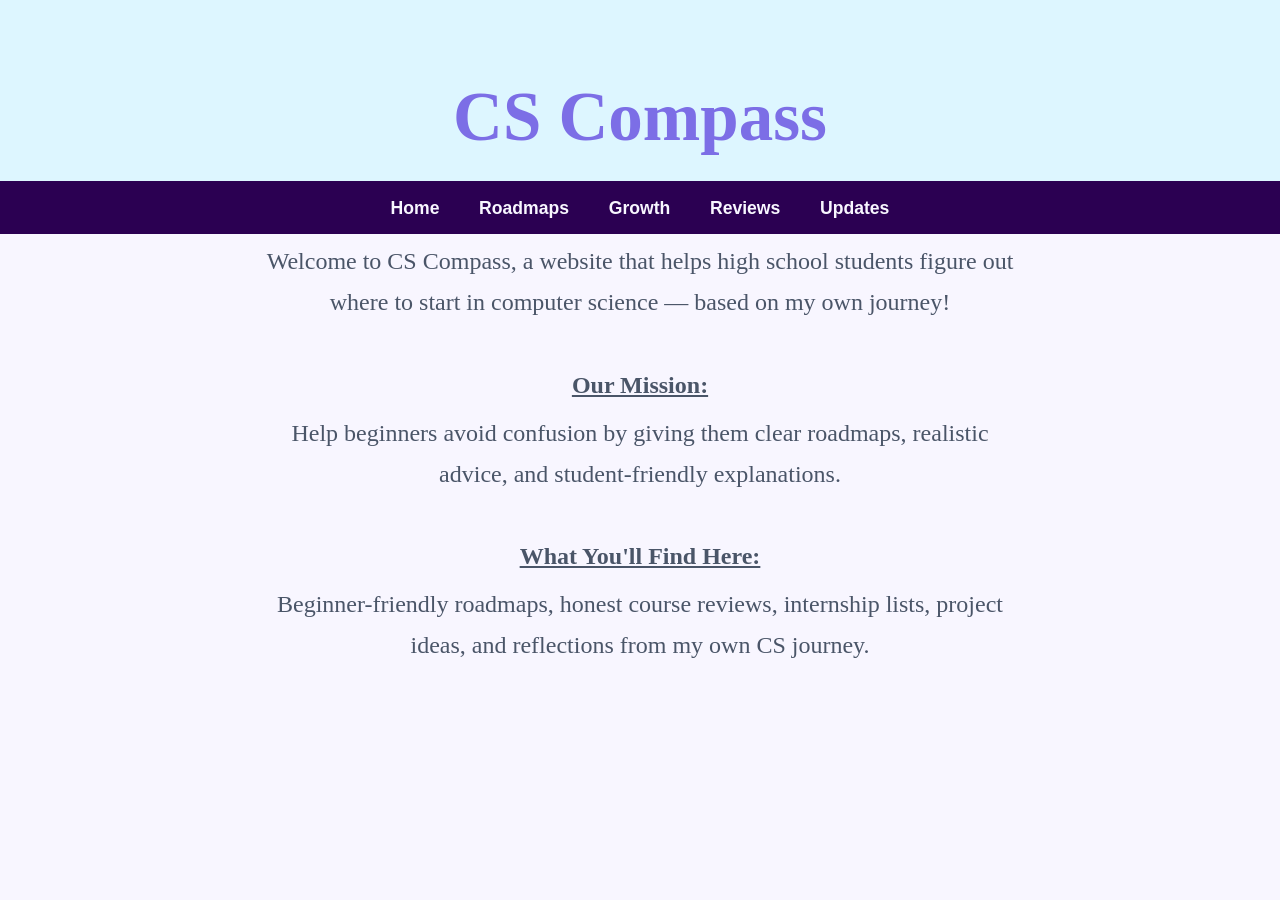
==== index.html @ 95cd7e43 "Add files via upload" ====
<!DOCTYPE html> <!-- tells browser webpage is in html -->


<html> <!-- marks beginning of html-->
  <head> <!--holds metadata for browser to read -->
    
   
    <title>CS Compass - Home</title>
    <meta charset="utf-8" />
	  <meta http-equiv="X-UA-Compatible" content="IE=edge" />
	  <meta name="viewport" content="width=device-width, initial-scale=1" />

	  <!-- link the webpage's stylesheet -->
<link rel="stylesheet" href="style.css">

	  <!-- link the webpage's JavaScript file -->
	  <script src="/script.js" defer></script>

  </head>

  
  
  <body> <!--defines body of the webpage -->

    <header>
    <h1>CS Compass</h1>
    </header>

    
      <nav>
        <ul><!--used to create a bulleted list-->
          <li> <!-- create a bulletted list within the nav bar-->
            <a href = "index.html">Home</a>
          </li>
          <li>
            <a href = "roadmaps.html">Roadmaps</a>
          </li>
          <li>
            <a href = "growth.html">Growth</a>
          </li>
          <li>
            <a href = "reviews.html">Reviews</a>
          </li>
          <li>
            <a href = "updates.html">Updates</a>
          </li>

        </ul>
      </nav>
    
    
      <main>
        <p id="homeMe">Welcome to CS Compass, a website that helps high school students figure out where to start in computer science — based on my own journey! </p>
        <br>
        <h3 id="homeMe"><strong>Our Mission:</strong></h3>
        <p id="homeMe"> Help beginners avoid confusion by giving them clear roadmaps, realistic advice, and student-friendly explanations.</p>
        
        <br>
        <h3 id="homeMe"><strong>What You'll Find Here:</strong></h3>
    <p id="homeMe">Beginner-friendly roadmaps, honest course reviews, internship lists, project ideas, and reflections from my own CS journey.</p>

      </main>
  </body>
</html>
---- style.css ----
/* STYLE SECTIONING TAGS */

*{
  margin: 0px;
  padding: 0px;
}

body {
  background-color: #F8F6FF;
  text-align: center;
  color: #4A5568;
  font-family: Arial, Helvetica, sans-serif;
}

#portBody{
  text-align: center;
  margin-left: 10%;
  margin-right: 10%;

}

/* STYLE TEXT */

#homeMe{
  font-size: 24px;
  font-family: cursive;
  color: #4A5568;
  line-height: 1.7;
}

header{
  background-color: #ddf6ff;
  margin:0;
  padding: 1rem 0;
}

header h1 {
  margin-bottom: 0.5rem;
}

main{
  margin-bottom:5%;
  margin-left:20%;
  margin-right:20%;
}

h1{
  color:#7C6EE6;
  font-size:69px;
  padding-top:0.9em;
  
  font-family: "Poppins";
  font-weight:700;
  text-align:center;
}

h6{
  font-size: 15px;
  font-style: italic;
  font-family: fantasy;
  padding-bottom:4em;
}
h2{
  text-decoration: underline;
  text-decoration-color: #fff9a1;
  color:#2b0052;
  font-size:38px;
  font-family:"Poppins";
  font-weight:600;
  font-variant-position: valid;
  padding-top:1.2em;
  padding-bottom:0.3em;
  
  
}

h3{
  color:#2D3748;
  font-size:20px;
  font-family:"Poppins", Arial, sans-serif;
  font-weight:600;
  padding-top:1em;
  text-decoration: underline;
  
}

p{
  color:#4A5568;
  font-size:16px;
  line-height:1.7;
  font-family:Verdana, Geneva, sans-serif;
  padding-top:0.3em;
}

/* LINKS */

a{
  color:#2D3748;
  text-decoration:none;
  font-weight:600;
}

a:hover{
  color:#7C6EE6;
  text-decoration:underline;
}

/* STYLE IMAGES */

.homepic{
  border-radius:49%;
  object-fit:cover;
}

img{
  width:350px;
  height:350px;
  border:10px dashed white;
  margin-bottom:2em;
}




/* STYLE NAVBAR */
ul{
  list-style-type: none;
  background-color: #2b0052;
  padding: 1em;
}


li{
  display: inline;
  color: white;
}

li a{
  text-decoration: none;
  font-size: 1.1em;
  padding: 1em;
  color: #F8F6FF;
}

li a:hover{
  background-color: #fff9a1;
}

.pro{
  background-color: #FAE0FF;
}
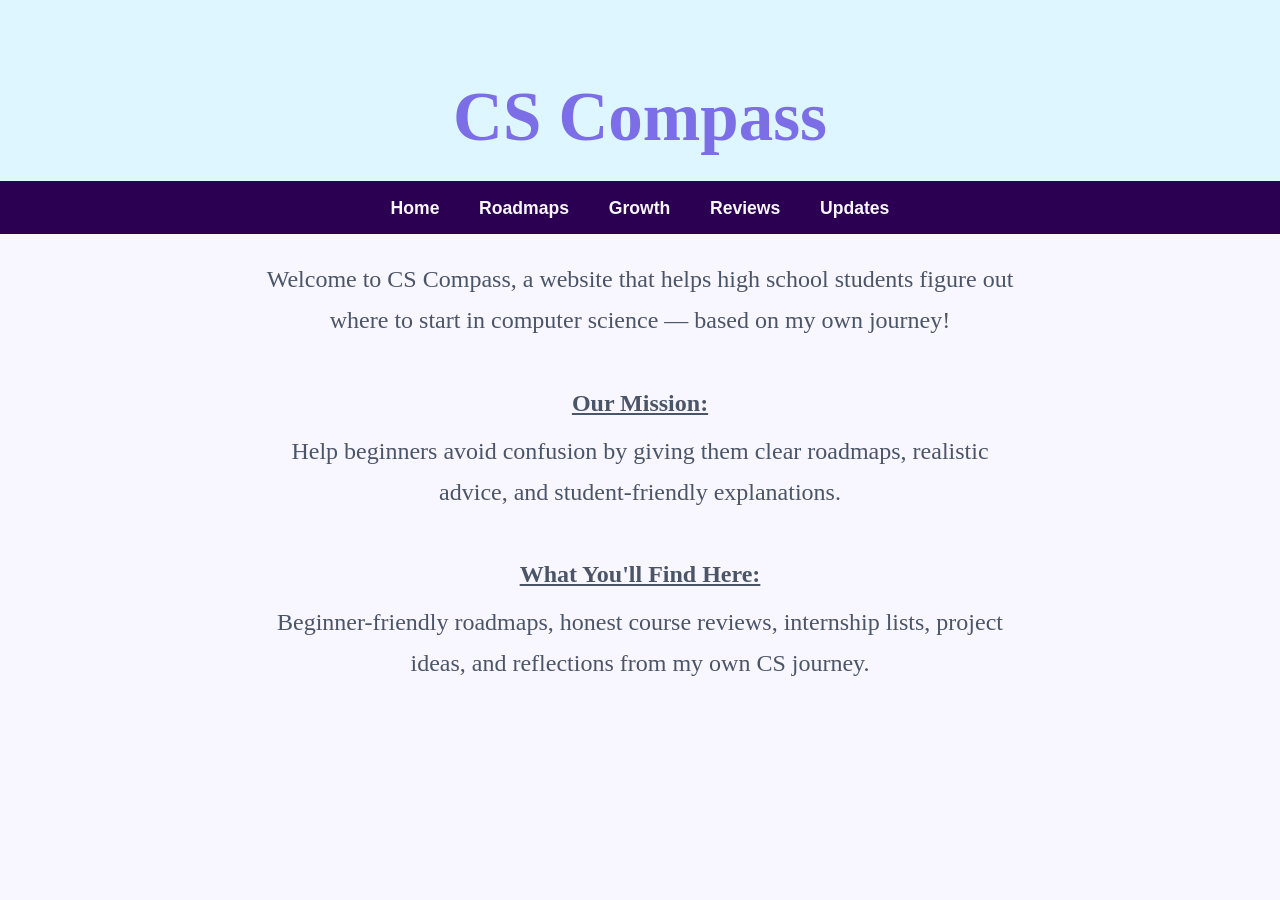
==== commit 2b65c823: "august 18 updates" ====
--- a/index.html
+++ b/index.html
@@ -3,7 +3,15 @@
 
 <html> <!-- marks beginning of html-->
   <head> <!--holds metadata for browser to read -->
-    
+    <!-- Google tag (gtag.js) -->
+<script async src="https://www.googletagmanager.com/gtag/js?id=G-3THF96CXG1"></script>
+<script>
+  window.dataLayer = window.dataLayer || [];
+  function gtag(){dataLayer.push(arguments);}
+  gtag('js', new Date());
+
+  gtag('config', 'G-3THF96CXG1');
+</script>
    
     <title>CS Compass - Home</title>
     <meta charset="utf-8" />
@@ -47,7 +55,7 @@
 
         </ul>
       </nav>
-    
+    <br>
     
       <main>
         <p id="homeMe">Welcome to CS Compass, a website that helps high school students figure out where to start in computer science — based on my own journey! </p>
--- a/style.css
+++ b/style.css
@@ -106,17 +106,12 @@
 }
 
 /* STYLE IMAGES */
-
-.homepic{
-  border-radius:49%;
-  object-fit:cover;
-}
-
-img{
-  width:350px;
-  height:350px;
-  border:10px dashed white;
-  margin-bottom:2em;
+img {
+  display: block;
+  margin: 20px auto;
+  width: 80%;
+  max-width: 600px;
+  border-radius: 8px;
 }
 
 
